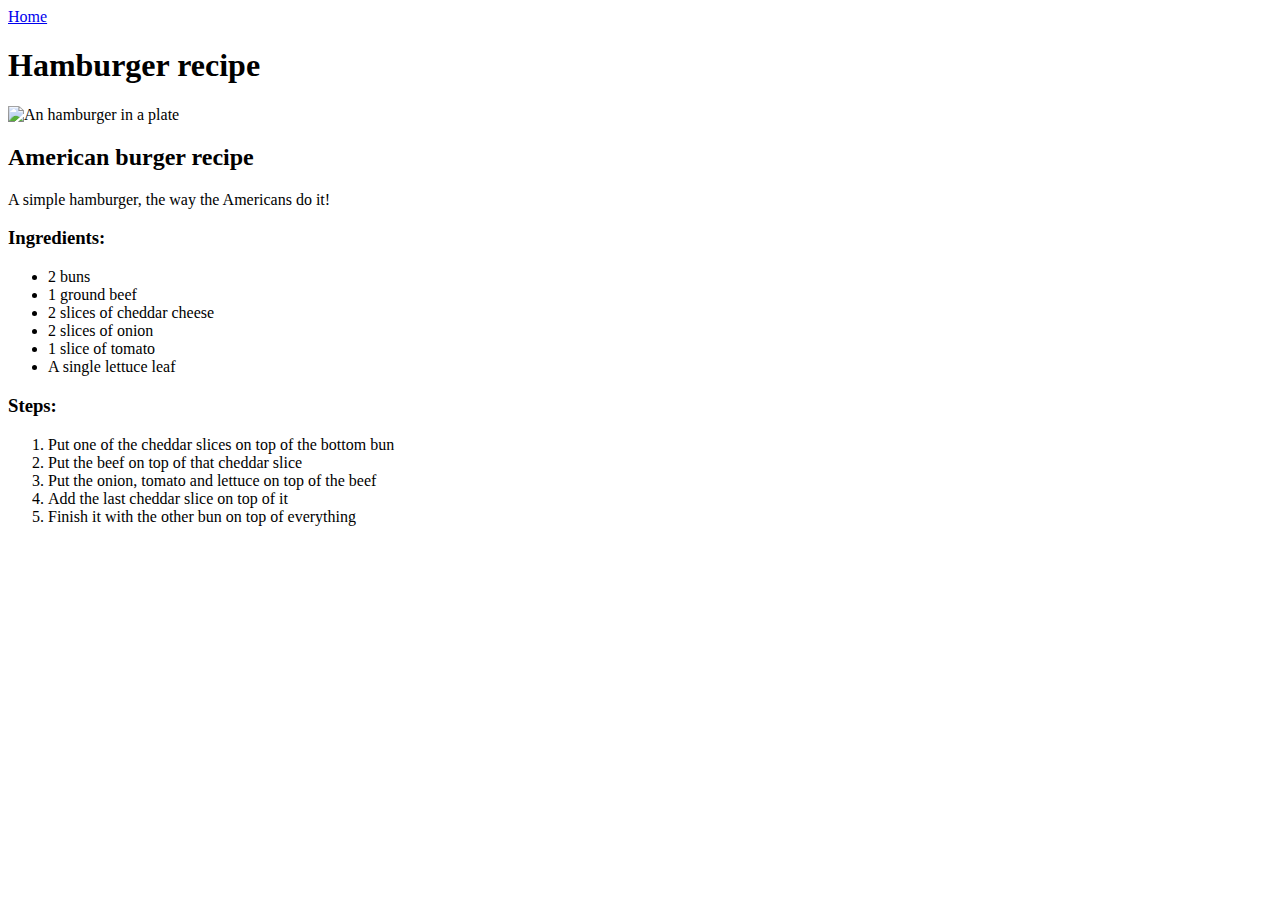
==== recipes/hamburger.html @ bcb47a35 "Finish the recipe's website" ====
<!DOCTYPE html>
<html>
    <head>
        <meta charset="utf-8">
        <title>Hamburger recipe</title>
    </head>
    <body>
        <a href="../index.html">Home</a>
        <h1>Hamburger recipe</h1>
        <img src="https://encrypted-tbn0.gstatic.com/images?q=tbn:ANd9GcTENYnRh013tE7LrJCY-j0pTDFoJzJZtAx8qw&s"
             alt="An hamburger in a plate"
             height="200" width="250">

        <!-- description heading and 1 paragraphs describing the recipe -->
        <h2>American burger recipe</h2>
        <p>A simple hamburger, the way the Americans do it!</p>

        <!-- ingredients -->
        <h3>Ingredients:</h3>
        <ul>
            <li>2 buns</li>
            <li>1 ground beef</li>
            <li>2 slices of cheddar cheese</li>
            <li>2 slices of onion</li>
            <li>1 slice of tomato</li>
            <li>A single lettuce leaf</li>
        </ul>

        <!-- steps -->
        <h3>Steps:</h3>
        <ol>
            <li>Put one of the cheddar slices on top of the bottom bun</li>
            <li>Put the beef on top of that cheddar slice</li>
            <li>Put the onion, tomato and lettuce on top of the beef</li>
            <li>Add the last cheddar slice on top of it</li>
            <li>Finish it with the other bun on top of everything</li>
        </ol>
    </body>
</html>
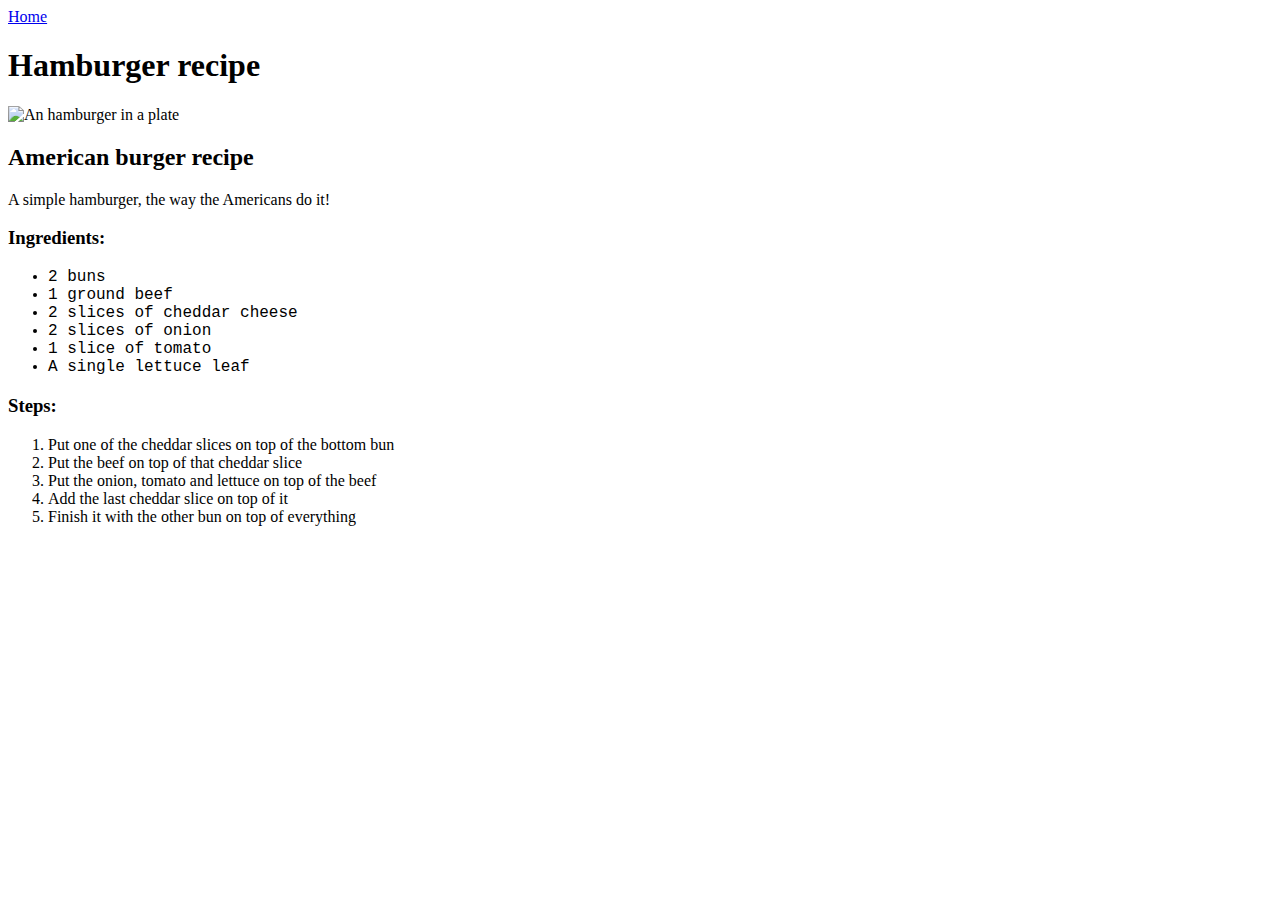
==== commit 9ac210cc: "Add external CSS file" ====
--- a/recipes/hamburger.html
+++ b/recipes/hamburger.html
@@ -3,6 +3,7 @@
     <head>
         <meta charset="utf-8">
         <title>Hamburger recipe</title>
+        <link rel="stylesheet" href="../style.css">
     </head>
     <body>
         <a href="../index.html">Home</a>
--- a/style.css
+++ b/style.css
@@ -0,0 +1,3 @@
+ul {
+    font-family: 'Courier New', Courier, monospace;
+}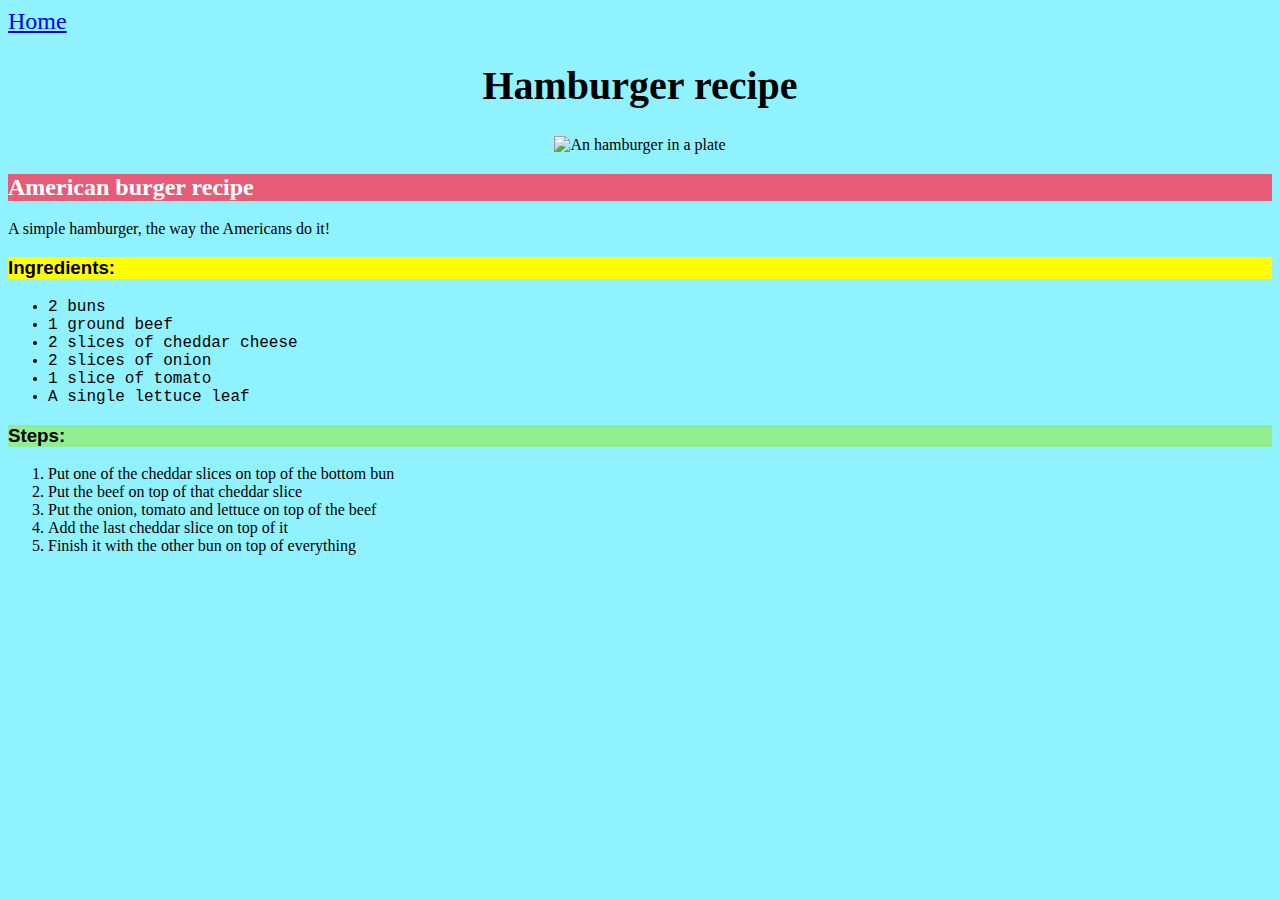
==== commit 07aa6431: "Finish "The Cascade" assignment" ====
--- a/recipes/hamburger.html
+++ b/recipes/hamburger.html
@@ -8,16 +8,17 @@
     <body>
         <a href="../index.html">Home</a>
         <h1>Hamburger recipe</h1>
-        <img src="https://encrypted-tbn0.gstatic.com/images?q=tbn:ANd9GcTENYnRh013tE7LrJCY-j0pTDFoJzJZtAx8qw&s"
-             alt="An hamburger in a plate"
-             height="200" width="250">
-
+        <div class="img">
+            <img src="https://encrypted-tbn0.gstatic.com/images?q=tbn:ANd9GcTENYnRh013tE7LrJCY-j0pTDFoJzJZtAx8qw&s"
+                alt="An hamburger in a plate" class="hamburger"
+                height="200" width="250">
+        </div>
         <!-- description heading and 1 paragraphs describing the recipe -->
         <h2>American burger recipe</h2>
         <p>A simple hamburger, the way the Americans do it!</p>
 
         <!-- ingredients -->
-        <h3>Ingredients:</h3>
+        <h3 id="ingredients">Ingredients:</h3>
         <ul>
             <li>2 buns</li>
             <li>1 ground beef</li>
@@ -28,7 +29,7 @@
         </ul>
 
         <!-- steps -->
-        <h3>Steps:</h3>
+        <h3 id="steps">Steps:</h3>
         <ol>
             <li>Put one of the cheddar slices on top of the bottom bun</li>
             <li>Put the beef on top of that cheddar slice</li>
--- a/style.css
+++ b/style.css
@@ -1,3 +1,42 @@
+body {
+    background-color: rgb(145, 242, 255);
+}
+
 ul {
     font-family: 'Courier New', Courier, monospace;
+}
+
+ol {
+    font-family: 'Lucida Handwriting', cursive;
+}
+
+h1 {
+    font-family:'Times New Roman', Times, serif;
+    text-align: center;
+    font-size: 40px;
+}
+
+h2 {
+    background-color: rgb(230, 92, 119);
+    color: white;
+}
+
+h3 {
+    font-family: 'Lucida Sans', 'Lucida Sans Regular', 'Lucida Grande', 'Lucida Sans Unicode', Geneva, Verdana, sans-serif;
+}
+
+a {
+    font-size: 24px;
+}
+
+.img {
+    text-align: center;
+}
+
+#ingredients {
+    background-color: yellow; 
+}
+
+#steps {
+    background-color: lightgreen;
 }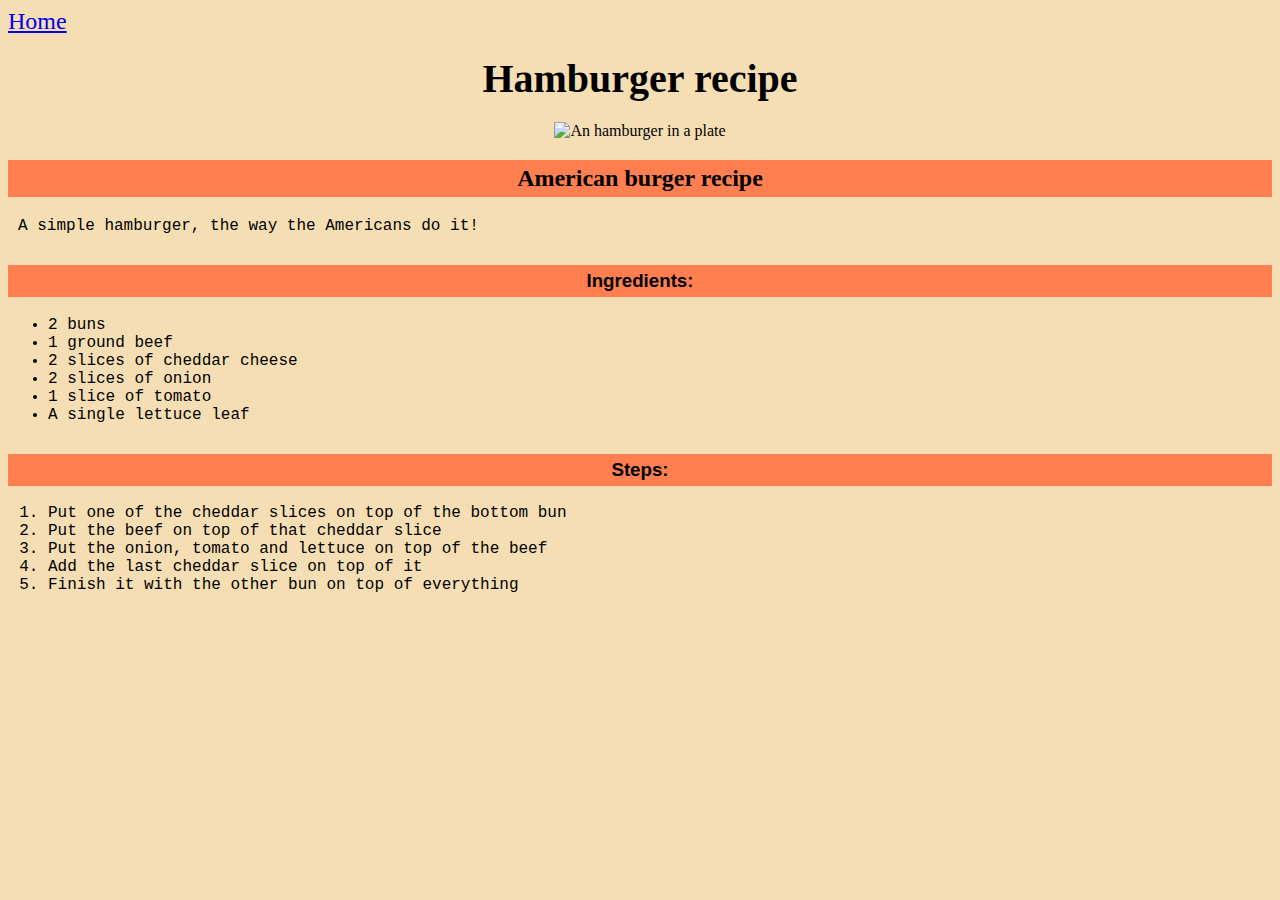
==== commit 56686fce: "Add the "Block and Inline" assignment's changes" ====
--- a/recipes/hamburger.html
+++ b/recipes/hamburger.html
@@ -6,13 +6,11 @@
         <link rel="stylesheet" href="../style.css">
     </head>
     <body>
-        <a href="../index.html">Home</a>
+        <a id="home" href="../index.html">Home</a>
         <h1>Hamburger recipe</h1>
-        <div class="img">
-            <img src="https://encrypted-tbn0.gstatic.com/images?q=tbn:ANd9GcTENYnRh013tE7LrJCY-j0pTDFoJzJZtAx8qw&s"
+        <span><img src="https://encrypted-tbn0.gstatic.com/images?q=tbn:ANd9GcTENYnRh013tE7LrJCY-j0pTDFoJzJZtAx8qw&s"
                 alt="An hamburger in a plate" class="hamburger"
-                height="200" width="250">
-        </div>
+                height="300" width="auto"></span>
         <!-- description heading and 1 paragraphs describing the recipe -->
         <h2>American burger recipe</h2>
         <p>A simple hamburger, the way the Americans do it!</p>
--- a/style.css
+++ b/style.css
@@ -1,42 +1,78 @@
-body {
-    background-color: rgb(145, 242, 255);
+html {
+    box-sizing: border-box;
 }
 
-ul {
-    font-family: 'Courier New', Courier, monospace;
+*,
+*::before,
+*::after {
+    box-sizing: inherit;
 }
 
-ol {
-    font-family: 'Lucida Handwriting', cursive;
+body {
+    background-color: wheat;
+}
+
+ul, ol {
+    font-family: 'Courier New', Courier, monospace;
 }
 
 h1 {
     font-family:'Times New Roman', Times, serif;
+    font-size: 40px;
+    margin: 20px;
     text-align: center;
-    font-size: 40px;
 }
 
 h2 {
-    background-color: rgb(230, 92, 119);
-    color: white;
+    background-color: #FF7F50;
+    height: auto;
+    text-align: center;
+    padding: 5px;
 }
 
 h3 {
     font-family: 'Lucida Sans', 'Lucida Sans Regular', 'Lucida Grande', 'Lucida Sans Unicode', Geneva, Verdana, sans-serif;
+    padding: 5px;
+    text-align: center;
+    margin-top: 30px;
 }
 
 a {
     font-size: 24px;
+    text-decoration: none;
 }
 
-.img {
+button {
+    display: block;
+    margin: 15px auto;
+    padding: 10px 20px;
+    height: 60px;
+    width: 300px;
+}
+
+#ingredients {
+    background-color: #FF7F50; 
+}
+
+#steps {
+    background-color: #FF7F50;
+}
+
+#title {
+    margin: 60px;
     text-align: center;
 }
 
-#ingredients {
-    background-color: yellow; 
+#home {
+    text-decoration: underline;
 }
 
-#steps {
-    background-color: lightgreen;
+span {
+    display: block;
+    text-align: center;
+}
+
+p {
+    font-family: 'Courier New', Courier, monospace;
+    margin: 0px 10px;
 }